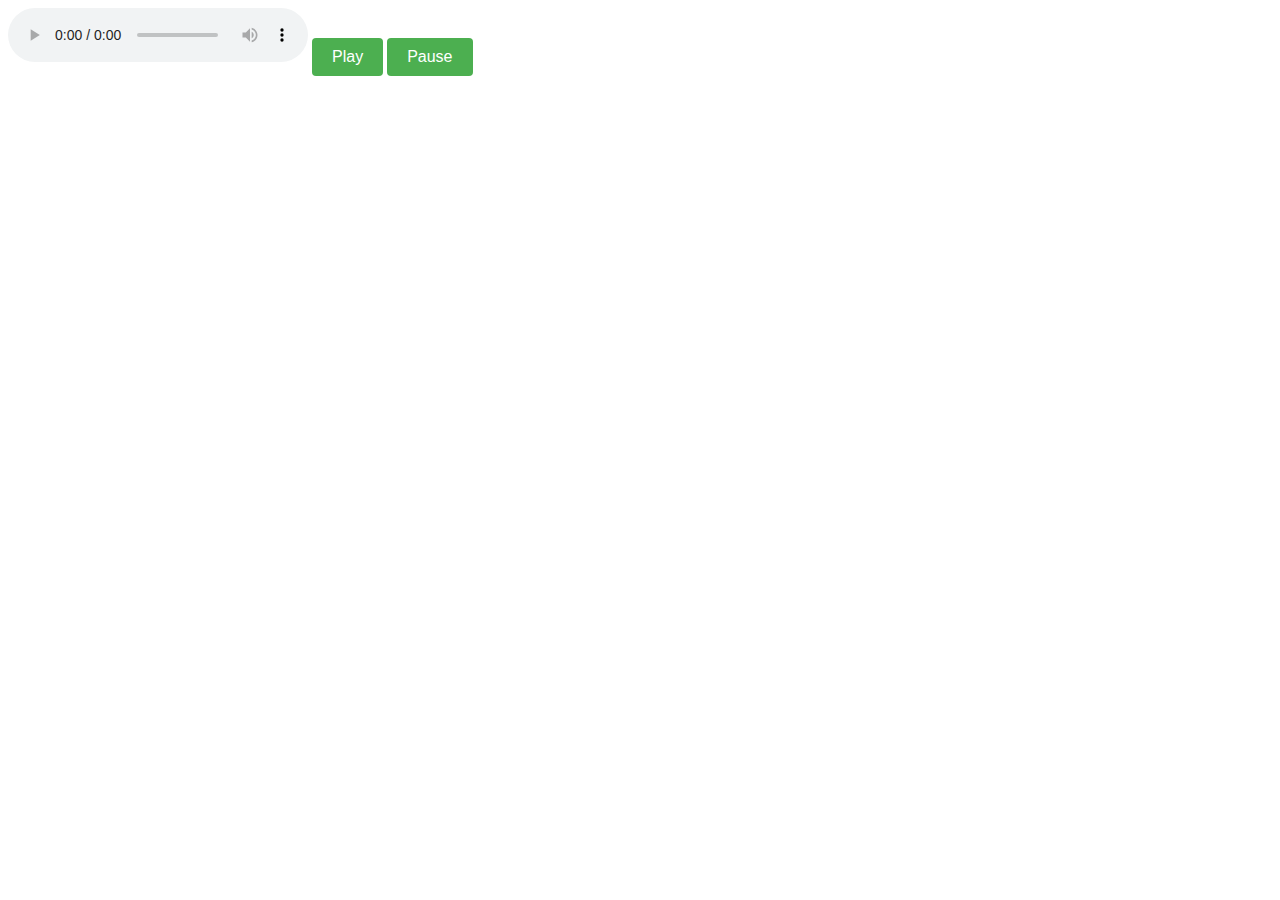
==== Radio Widget/index.html @ 85820ac3 "Radio Widget" ====
<!DOCTYPE html>
<html lang="en">
<head>
  <meta charset="UTF-8">
  <meta name="viewport" content="width=device-width, initial-scale=1.0">
  <title>Audio Player</title>
  <link rel="stylesheet" href="styles.css">
</head>
<body>
  <audio id="audioPlayer" controls>
    <source src="http://wlmc.landmark.edu:8000/stream" type="audio/mpeg">
    Your browser does not support the audio element.
  </audio>

  <button id="playButton">Play</button>
  <button id="pauseButton">Pause</button>

  <script src="script.js"></script>
</body>
</html>
---- Radio Widget/styles.css ----
#audioPlayer {
    width: 300px; /* Set width as needed */
    /* Add any other styling you want */
  }
  
  button {
    padding: 10px 20px;
    font-size: 16px;
    background-color: #4CAF50;
    color: white;
    border: none;
    border-radius: 4px;
    cursor: pointer;
  }
  
  button:hover {
    background-color: #45a049;
  }
  
  button:active {
    background-color: #3e8e41;
  }
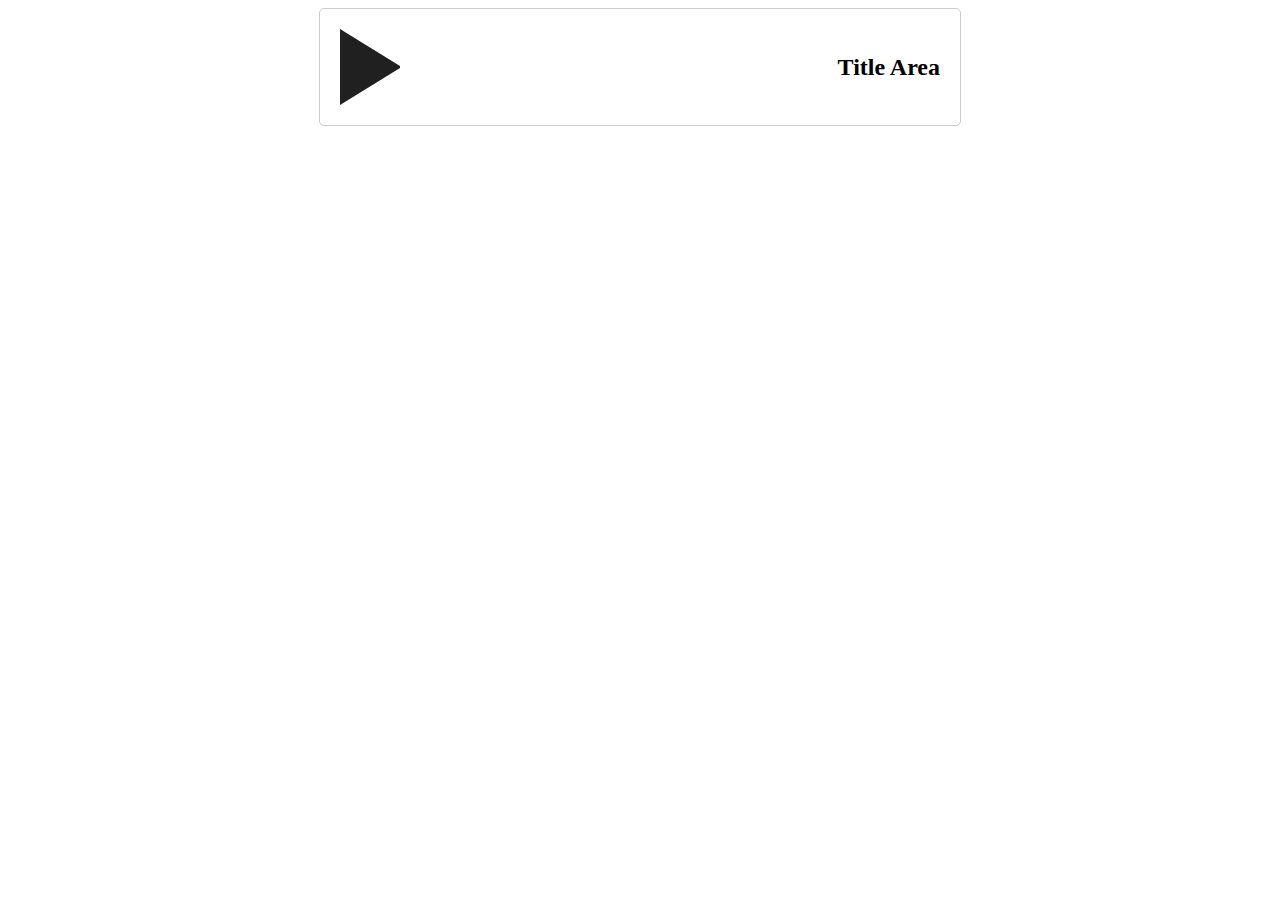
==== commit 3def7695: "Basic Widget" ====
--- a/Radio Widget/index.html
+++ b/Radio Widget/index.html
@@ -7,14 +7,22 @@
   <link rel="stylesheet" href="styles.css">
 </head>
 <body>
-  <audio id="audioPlayer" controls>
+  <div class="container">
+    <div class="audio-controls">
+      <button class="playPauseButton">Click me</button>
+      <div class="loader"></div>
+    </div>
+    <div class="title-area">
+      <h2>Title Area</h2>
+      <!-- You can add any other content for the title area here -->
+    </div>
+  </div>
+
+  <audio id="audioPlayer">
     <source src="http://wlmc.landmark.edu:8000/stream" type="audio/mpeg">
     Your browser does not support the audio element.
   </audio>
 
-  <button id="playButton">Play</button>
-  <button id="pauseButton">Pause</button>
-
   <script src="script.js"></script>
 </body>
 </html>
--- a/Radio Widget/styles.css
+++ b/Radio Widget/styles.css
@@ -1,23 +1,40 @@
-#audioPlayer {
-    width: 300px; /* Set width as needed */
-    /* Add any other styling you want */
-  }
-  
-  button {
-    padding: 10px 20px;
-    font-size: 16px;
-    background-color: #4CAF50;
-    color: white;
-    border: none;
-    border-radius: 4px;
-    cursor: pointer;
-  }
-  
-  button:hover {
-    background-color: #45a049;
-  }
-  
-  button:active {
-    background-color: #3e8e41;
-  }
-  +.playPauseButton {
+  border: 0;
+  background: transparent;
+  box-sizing: border-box;
+  width: 0;
+  height: 74px;
+  border-color: transparent transparent transparent #202020;
+  transition: 100ms all ease;
+  cursor: pointer;
+  border-style: solid;
+  border-width: 37px 0 37px 60px;
+  color: transparent; /* Hides the text by setting its color to transparent */
+}
+
+.playPauseButton.paused {
+  border-style: double;
+  border-width: 0px 0 0px 60px;
+}
+
+.playPauseButton:hover {
+  border-color: transparent transparent transparent #404040;
+}
+
+/* Styles for the container */
+.container {
+  display: flex;
+  align-items: center;
+  justify-content: space-between;
+  padding: 20px;
+  border: 1px solid #ccc;
+  border-radius: 5px;
+  max-width: 600px;
+  margin: 0 auto;
+}
+
+/* Styles for the audio controls (button and loader) */
+.audio-controls {
+  display: flex;
+  align-items: center;
+}